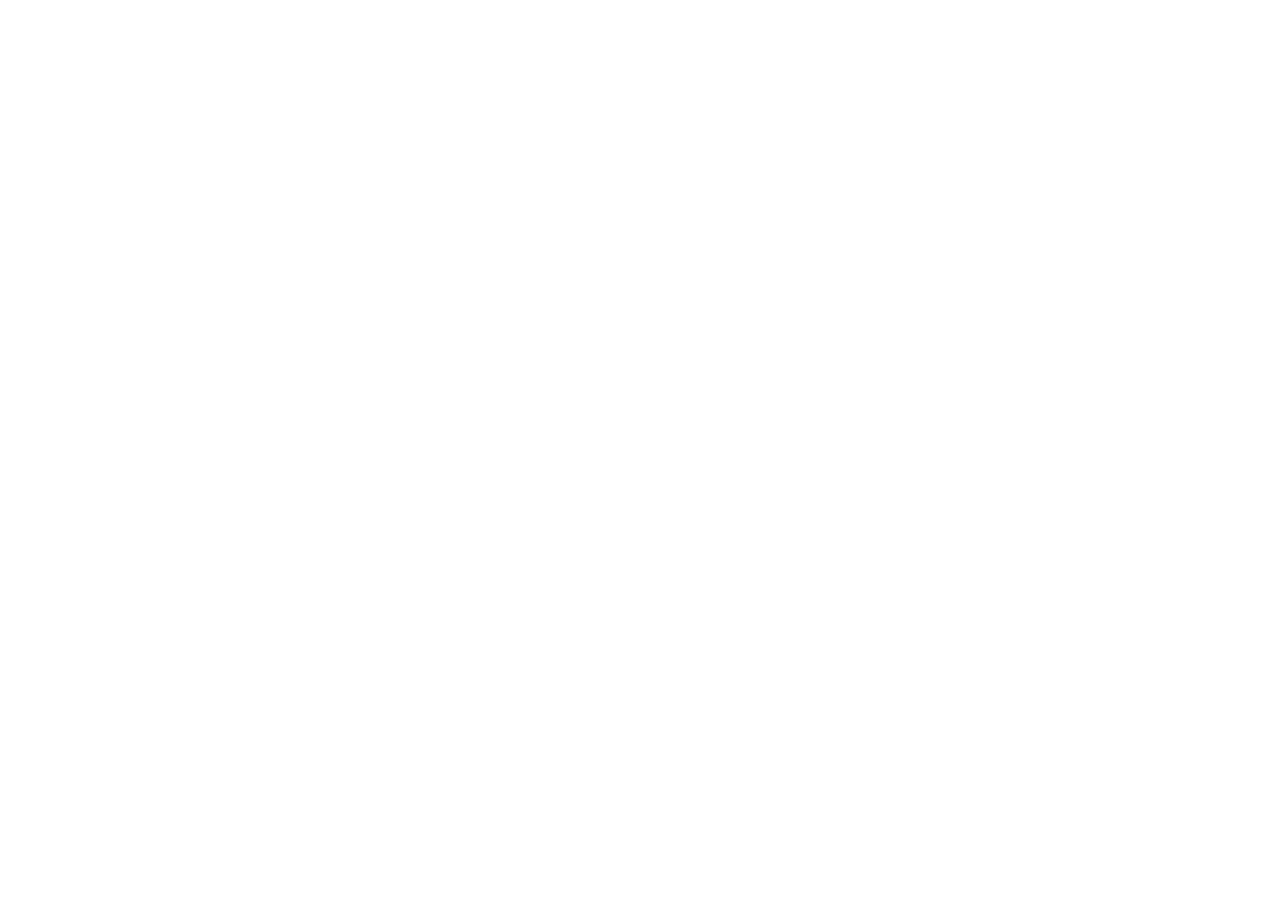
==== templates/index.html @ 479176b4 "Project init" ====
<!DOCTYPE html>
<html lang="en">

<head>
    <meta charset="UTF-8">
    <meta name="viewport" content="width=device-width, initial-scale=1.0">
    <title>Website</title>
</head>

<body>

</body>

</html>
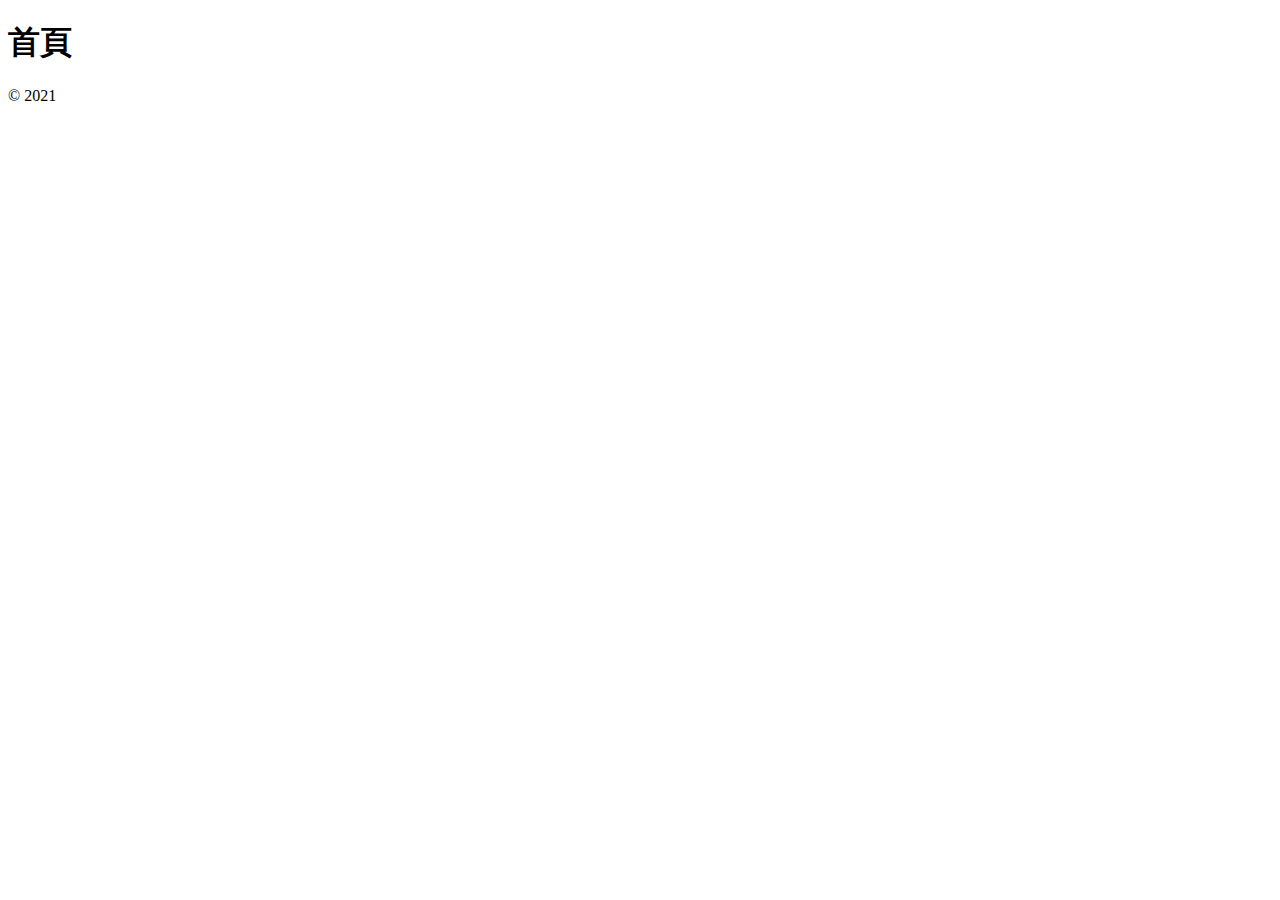
==== commit b245c1de: "Update content" ====
--- a/templates/index.html
+++ b/templates/index.html
@@ -3,12 +3,16 @@
 
 <head>
     <meta charset="UTF-8">
+    <meta http-equiv="X-UA-Compatible" content="IE=edge">
     <meta name="viewport" content="width=device-width, initial-scale=1.0">
     <title>Website</title>
 </head>
 
 <body>
-
+    <h1>首頁</h1>
+    <footer>
+        <p>&copy; 2021</p>
+    </footer>
 </body>
 
 </html>